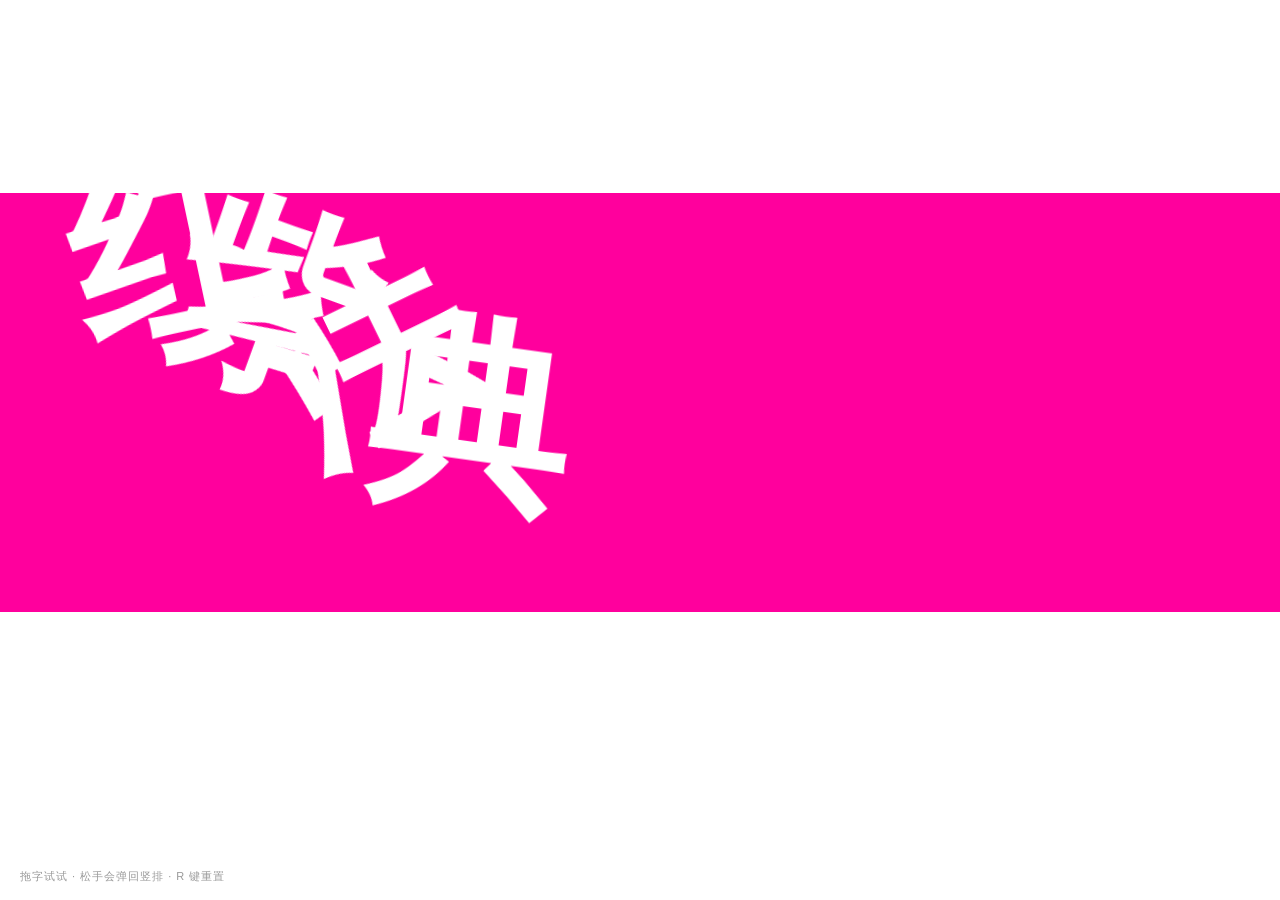
==== candy.html @ d39c6320 "字改成各自不同角度（-12/20/-26/8°），碰撞换成软排斥：允许压着但会互相推，保留「挤在一起」的观感（真刚体碰撞会把字彻底推开）" ====
<!doctype html>
<meta charset="utf-8">
<title>糖果标题原型</title>
<style>
  * { box-sizing: border-box; }
  html, body { margin: 0; background: #fff; overflow: hidden; font-family: "Microsoft YaHei", sans-serif; }
  #band { position: absolute; left: 0; top: 193px; width: 100%; height: 419px; background: #FF009D; }
  .ch { position: absolute; left: 0; top: 0; width: 200px; height: 200px; color: #fff;
        font-size: 200px; line-height: 200px; text-align: center; font-weight: 700;
        will-change: transform; user-select: none; }
  #hint { position: absolute; left: 20px; bottom: 16px; font-size: 11px; color: #999; letter-spacing: 1px; }
</style>
<div id="band"></div>
<div id="hint">拖字试试 · 松手会弹回竖排 · R 键重置</div>
<script src="libs/matter.min.js"></script>
<script>
var Engine = Matter.Engine, World = Matter.World, Bodies = Matter.Bodies, Body = Matter.Body;

var engine = Engine.create({ gravity: { x: 0, y: 0 } });
var world = engine.world;
var BT = 193, BB = 612, BW = window.innerWidth, SIZE = 200;


var chars = ['红', '紫', '法', '典'];
var home = [];
var bodies = chars.map(function (c, i) {
  // 按她那张图：沿 31° 斜线排、四个字各自转不同角度、挤在一起
  var x = 170 + i * 100, y = 248 + i * 56;
  var b = Bodies.rectangle(x, y, SIZE, SIZE, {
    friction: 0.25, restitution: 0.45, frictionAir: 0.02, density: 0.0015,
    collisionFilter: { group: -1 }
  });
  b.homeX = x; b.homeY = y;
  b.homeAngle = [-12, 20, -26, 8][i] * Math.PI / 180;   // 每字不同角度（她 2026-11-17 要求）
  Body.setAngle(b, b.homeAngle);
  World.add(world, b);
  var el = document.createElement('div');
  el.className = 'ch';
  el.textContent = c;
  document.body.appendChild(el);
  home.push(el);
  return b;
});

// 鼠标划过 → 轻微晃动（不拖拽），幅度很小
var lastX = null, lastY = null;
document.addEventListener('pointermove', function (e) {
  if (lastX === null) { lastX = e.clientX; lastY = e.clientY; return; }
  var vx = e.clientX - lastX, vy = e.clientY - lastY;
  lastX = e.clientX; lastY = e.clientY;
  var sp = Math.min(Math.hypot(vx, vy), 40);
  if (sp < 1) return;
  bodies.forEach(function (b) {
    var d = Math.hypot(b.position.x - e.clientX, b.position.y - e.clientY);
    if (d < 380) {
      var f = 0.00022 * (1 - d / 380) * b.mass;
      Body.applyForce(b, b.position, { x: vx * f, y: vy * f });
    }
  });
});

function reset() {
  bodies.forEach(function (b) {
    Body.setPosition(b, { x: b.homeX, y: b.homeY });
    Body.setVelocity(b, { x: 0, y: 0 });
    Body.setAngularVelocity(b, 0);
    Body.setAngle(b, 0);
  });
}
window.addEventListener('keydown', function (e) { if (e.key === 'r' || e.key === 'R') reset(); });

var SPRING = 0.00006;
var ANG_SPRING = 0.00035;
var GRAV = 0;
var MIN_D = 130;       // 两字中心的「挤」间距：小于它就互相推（允许 30% 左右重叠）
var PUSH = 0.00016;
function frame() {
  // 软碰撞：字可以压着字，但压太深会被推开 —— 真刚体碰撞会让它们彻底分开，就没有「挤」了
  for (var a = 0; a < bodies.length; a++) {
    for (var c = a + 1; c < bodies.length; c++) {
      var A = bodies[a], B = bodies[c];
      var dx = B.position.x - A.position.x, dy = B.position.y - A.position.y;
      var d = Math.sqrt(dx * dx + dy * dy) || 1;
      if (d < MIN_D) {
        var pf = (MIN_D - d) / MIN_D * PUSH;
        var ux = dx / d, uy = dy / d;
        Body.applyForce(A, A.position, { x: -ux * pf * A.mass, y: -uy * pf * A.mass });
        Body.applyForce(B, B.position, { x: ux * pf * B.mass, y: uy * pf * B.mass });
      }
    }
  }
  bodies.forEach(function (b) {
    var dx = b.homeX - b.position.x, dy = b.homeY - b.position.y;
    Body.applyForce(b, b.position, { x: dx * SPRING * b.mass, y: dy * SPRING * b.mass + GRAV * b.mass });
    // 角度也弹簧回位
    var da = b.homeAngle - b.angle;
    b.torque += da * ANG_SPRING * b.inertia;
    b.angularVelocity *= 0.92;
  });
  Engine.update(engine, 1000 / 60);
  bodies.forEach(function (b, i) {
    var el = home[i];
    el.style.transform = 'translate(' + (b.position.x - SIZE / 2).toFixed(2) + 'px,' +
      (b.position.y - SIZE / 2).toFixed(2) + 'px) rotate(' + b.angle.toFixed(4) + 'rad)';
  });
  requestAnimationFrame(frame);
}
frame();
</script>
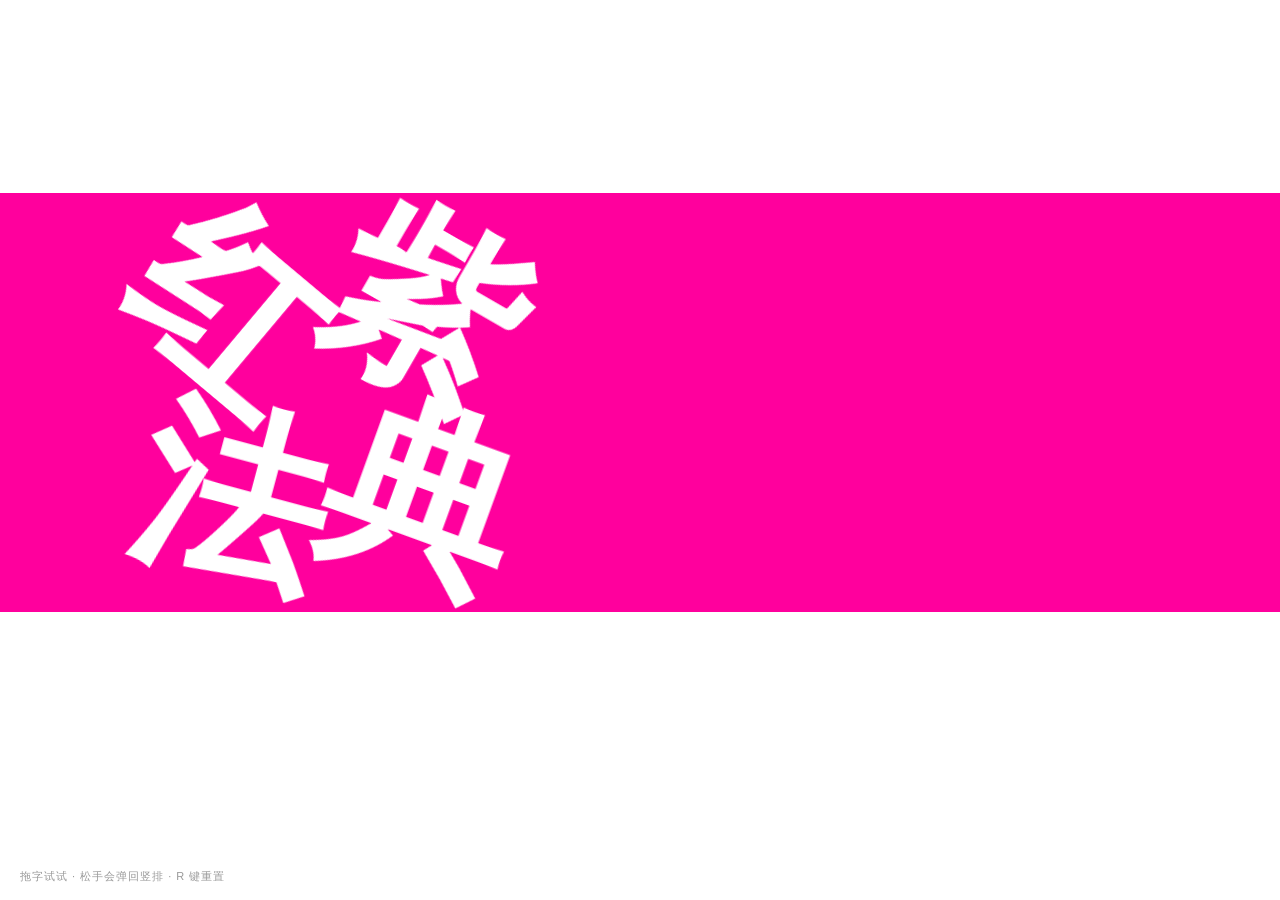
==== commit b056774e: "按 DeepSeek 读出的参考图重排：4 字 2x2 错位、各自 40/30/15/20°、单字占色带一半、物理体缩到 130 让旋转的方块不互推" ====
--- a/candy.html
+++ b/candy.html
@@ -5,8 +5,8 @@
   * { box-sizing: border-box; }
   html, body { margin: 0; background: #fff; overflow: hidden; font-family: "Microsoft YaHei", sans-serif; }
   #band { position: absolute; left: 0; top: 193px; width: 100%; height: 419px; background: #FF009D; }
-  .ch { position: absolute; left: 0; top: 0; width: 200px; height: 200px; color: #fff;
-        font-size: 200px; line-height: 200px; text-align: center; font-weight: 700;
+  .ch { position: absolute; left: 0; top: 0; width: 190px; height: 190px; color: #fff;
+        font-size: 190px; line-height: 190px; text-align: center; font-weight: 700;
         will-change: transform; user-select: none; }
   #hint { position: absolute; left: 20px; bottom: 16px; font-size: 11px; color: #999; letter-spacing: 1px; }
 </style>
@@ -18,20 +18,22 @@
 
 var engine = Engine.create({ gravity: { x: 0, y: 0 } });
 var world = engine.world;
-var BT = 193, BB = 612, BW = window.innerWidth, SIZE = 200;
+var BT = 193, BB = 612, BW = window.innerWidth, SIZE = 190;
 
 
 var chars = ['红', '紫', '法', '典'];
 var home = [];
 var bodies = chars.map(function (c, i) {
-  // 按她那张图：沿 31° 斜线排、四个字各自转不同角度、挤在一起
-  var x = 170 + i * 100, y = 248 + i * 56;
-  var b = Bodies.rectangle(x, y, SIZE, SIZE, {
+  // 按参考图重排（2026-11-17，DeepSeek 视觉读出来的）：2×2 错位，各自角度不同、不重叠
+  // 左上红 / 右上紫 / 左下法 / 右下典
+  var POS = [[232, 307], [422, 307], [232, 497], [422, 497]];
+  var x = POS[i][0], y = POS[i][1];
+  var b = Bodies.rectangle(x, y, 130, 130, {
     friction: 0.25, restitution: 0.45, frictionAir: 0.02, density: 0.0015,
-    collisionFilter: { group: -1 }
+    collisionFilter: { group: 0 }
   });
   b.homeX = x; b.homeY = y;
-  b.homeAngle = [-12, 20, -26, 8][i] * Math.PI / 180;   // 每字不同角度（她 2026-11-17 要求）
+  b.homeAngle = [40, 30, 15, 20][i] * Math.PI / 180;   // 参考图读出来的四个角度
   Body.setAngle(b, b.homeAngle);
   World.add(world, b);
   var el = document.createElement('div');
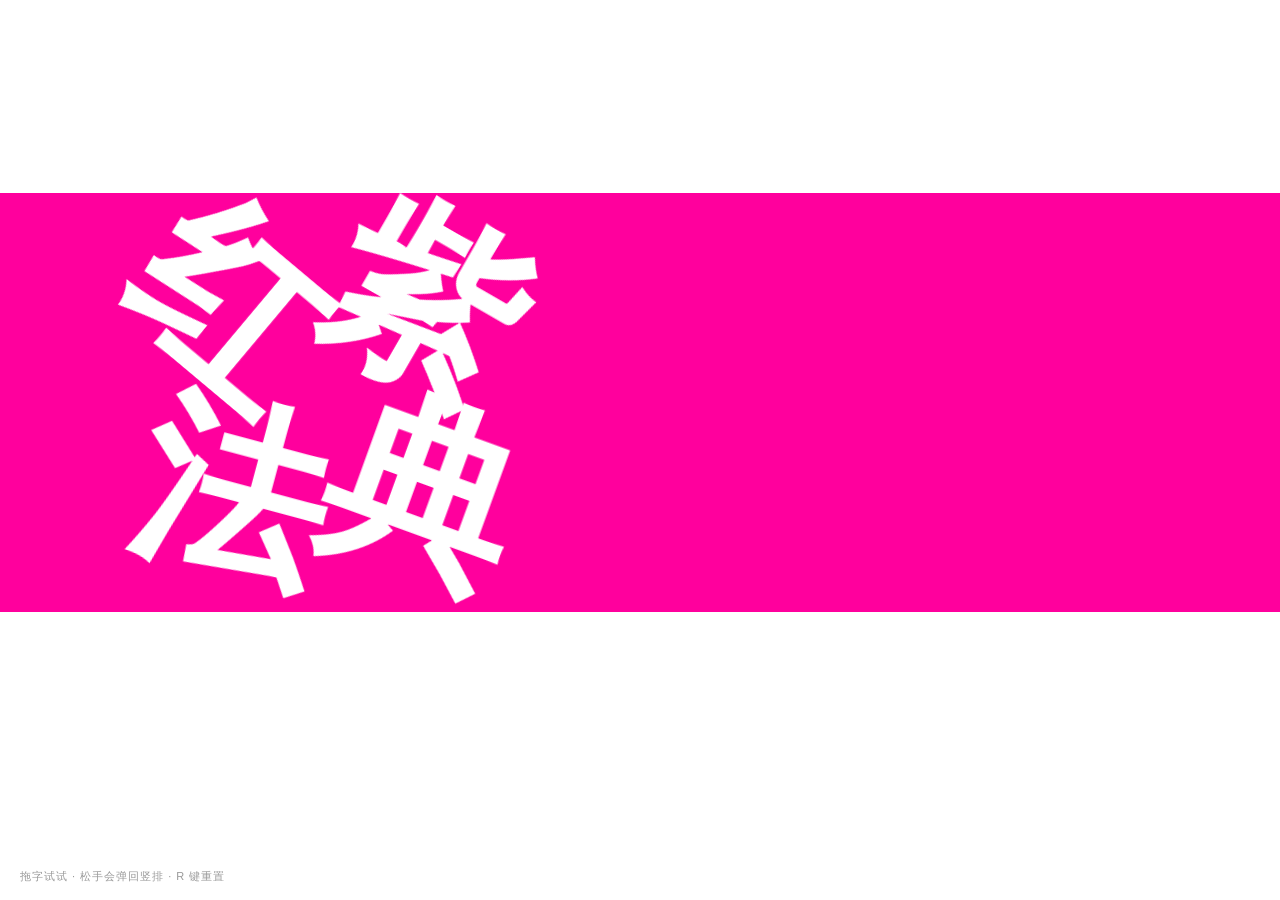
==== commit eee60063: "微调成有重量感：重力 0.3、弹簧很弱（下沉约 16px）、阻尼加大、鼠标力调小；色带加 overflow 裁掉露头的字" ====
--- a/candy.html
+++ b/candy.html
@@ -4,7 +4,7 @@
 <style>
   * { box-sizing: border-box; }
   html, body { margin: 0; background: #fff; overflow: hidden; font-family: "Microsoft YaHei", sans-serif; }
-  #band { position: absolute; left: 0; top: 193px; width: 100%; height: 419px; background: #FF009D; }
+  #band { position: absolute; left: 0; top: 193px; width: 100%; height: 419px; background: #FF009D; overflow: hidden; }
   .ch { position: absolute; left: 0; top: 0; width: 190px; height: 190px; color: #fff;
         font-size: 190px; line-height: 190px; text-align: center; font-weight: 700;
         will-change: transform; user-select: none; }
@@ -16,7 +16,7 @@
 <script>
 var Engine = Matter.Engine, World = Matter.World, Bodies = Matter.Bodies, Body = Matter.Body;
 
-var engine = Engine.create({ gravity: { x: 0, y: 0 } });
+var engine = Engine.create({ gravity: { x: 0, y: 0.3 } });
 var world = engine.world;
 var BT = 193, BB = 612, BW = window.innerWidth, SIZE = 190;
 
@@ -26,10 +26,10 @@
 var bodies = chars.map(function (c, i) {
   // 按参考图重排（2026-11-17，DeepSeek 视觉读出来的）：2×2 错位，各自角度不同、不重叠
   // 左上红 / 右上紫 / 左下法 / 右下典
-  var POS = [[232, 307], [422, 307], [232, 497], [422, 497]];
+  var POS = [[232, 291], [422, 291], [232, 481], [422, 481]];
   var x = POS[i][0], y = POS[i][1];
-  var b = Bodies.rectangle(x, y, 130, 130, {
-    friction: 0.25, restitution: 0.45, frictionAir: 0.02, density: 0.0015,
+  var b = Bodies.rectangle(x, y, 150, 150, {
+    friction: 0.4, restitution: 0.15, frictionAir: 0.055, density: 0.0015,
     collisionFilter: { group: 0 }
   });
   b.homeX = x; b.homeY = y;
@@ -39,7 +39,7 @@
   var el = document.createElement('div');
   el.className = 'ch';
   el.textContent = c;
-  document.body.appendChild(el);
+  document.getElementById('band').appendChild(el);
   home.push(el);
   return b;
 });
@@ -54,8 +54,8 @@
   if (sp < 1) return;
   bodies.forEach(function (b) {
     var d = Math.hypot(b.position.x - e.clientX, b.position.y - e.clientY);
-    if (d < 380) {
-      var f = 0.00022 * (1 - d / 380) * b.mass;
+    if (d < 300) {
+      var f = 0.00008 * (1 - d / 380) * b.mass;
       Body.applyForce(b, b.position, { x: vx * f, y: vy * f });
     }
   });
@@ -71,7 +71,7 @@
 }
 window.addEventListener('keydown', function (e) { if (e.key === 'r' || e.key === 'R') reset(); });
 
-var SPRING = 0.00006;
+var SPRING = 0.000025;   // 弱弹簧：重量压着它，只微微下沉
 var ANG_SPRING = 0.00035;
 var GRAV = 0;
 var MIN_D = 130;       // 两字中心的「挤」间距：小于它就互相推（允许 30% 左右重叠）
@@ -97,13 +97,13 @@
     // 角度也弹簧回位
     var da = b.homeAngle - b.angle;
     b.torque += da * ANG_SPRING * b.inertia;
-    b.angularVelocity *= 0.92;
+    b.angularVelocity *= 0.86;
   });
   Engine.update(engine, 1000 / 60);
   bodies.forEach(function (b, i) {
     var el = home[i];
     el.style.transform = 'translate(' + (b.position.x - SIZE / 2).toFixed(2) + 'px,' +
-      (b.position.y - SIZE / 2).toFixed(2) + 'px) rotate(' + b.angle.toFixed(4) + 'rad)';
+      (b.position.y - 193 - SIZE / 2).toFixed(2) + 'px) rotate(' + b.angle.toFixed(4) + 'rad)';
   });
   requestAnimationFrame(frame);
 }
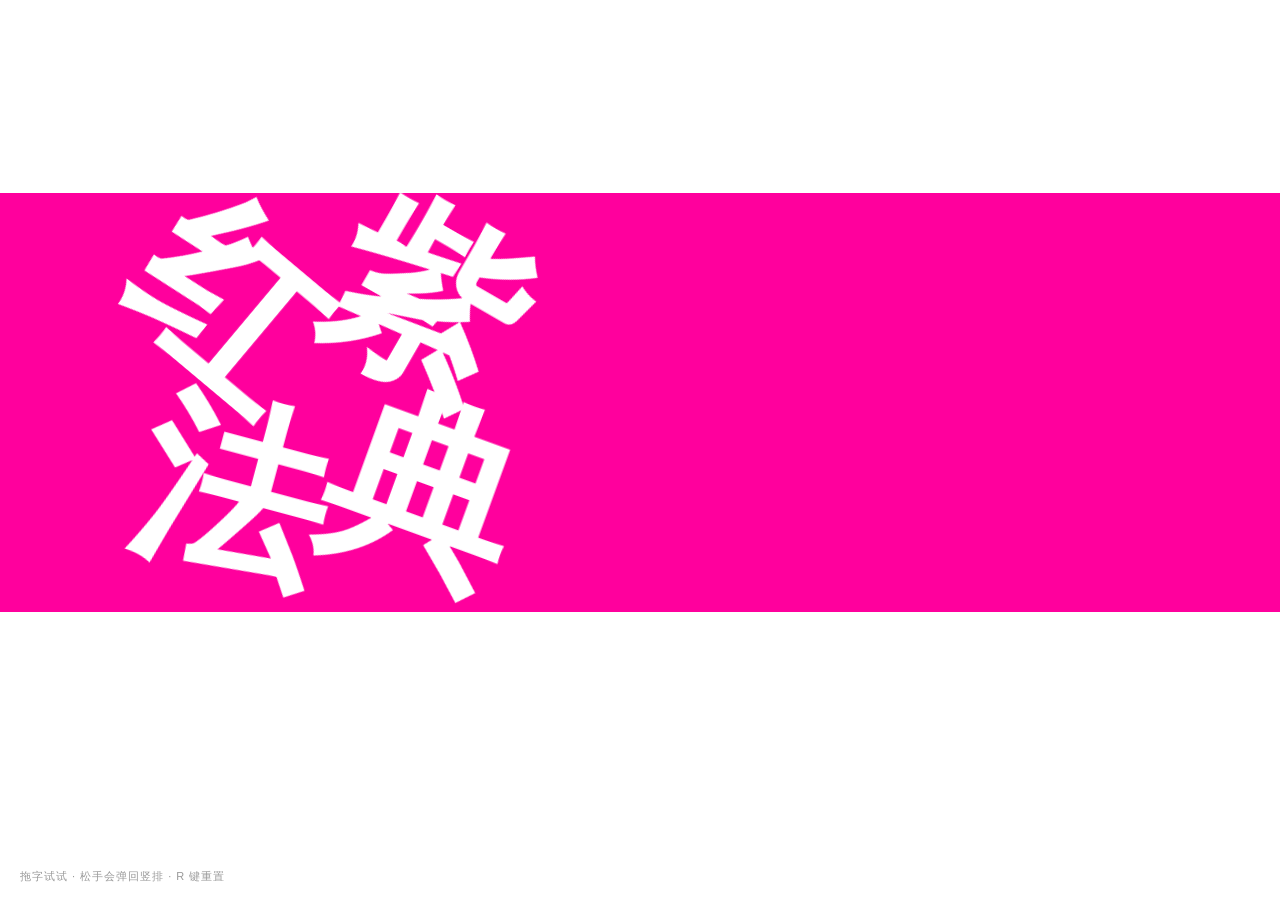
==== commit 881bd401: "晃动改成滚轮驱动（她纠正：一开始要的就是滚轮，不是鼠标划过）；冲量 0.000055、质量加大，实测滚 6 格沉 39px、2.2 秒回原位" ====
--- a/candy.html
+++ b/candy.html
@@ -29,7 +29,7 @@
   var POS = [[232, 291], [422, 291], [232, 481], [422, 481]];
   var x = POS[i][0], y = POS[i][1];
   var b = Bodies.rectangle(x, y, 150, 150, {
-    friction: 0.4, restitution: 0.15, frictionAir: 0.055, density: 0.0015,
+    friction: 0.4, restitution: 0.15, frictionAir: 0.042, density: 0.0045,
     collisionFilter: { group: 0 }
   });
   b.homeX = x; b.homeY = y;
@@ -44,22 +44,18 @@
   return b;
 });
 
-// 鼠标划过 → 轻微晃动（不拖拽），幅度很小
-var lastX = null, lastY = null;
-document.addEventListener('pointermove', function (e) {
-  if (lastX === null) { lastX = e.clientX; lastY = e.clientY; return; }
-  var vx = e.clientX - lastX, vy = e.clientY - lastY;
-  lastX = e.clientX; lastY = e.clientY;
-  var sp = Math.min(Math.hypot(vx, vy), 40);
-  if (sp < 1) return;
+// 滚轮 → 字被震一下（她 2026-11-17 纠正：不是鼠标划过，是滚轮滚动才动）
+// 「沉重」= 冲量小、恢复慢、阻尼大
+window.addEventListener('wheel', function (e) {
+  var d = Math.max(-70, Math.min(70, e.deltaY));
+  var k = 0.000055;
   bodies.forEach(function (b) {
-    var d = Math.hypot(b.position.x - e.clientX, b.position.y - e.clientY);
-    if (d < 300) {
-      var f = 0.00008 * (1 - d / 380) * b.mass;
-      Body.applyForce(b, b.position, { x: vx * f, y: vy * f });
-    }
+    Body.applyForce(b, b.position, {
+      x: d * k * 0.35 * b.mass,
+      y: Math.abs(d) * k * b.mass
+    });
   });
-});
+}, { passive: true });
 
 function reset() {
   bodies.forEach(function (b) {
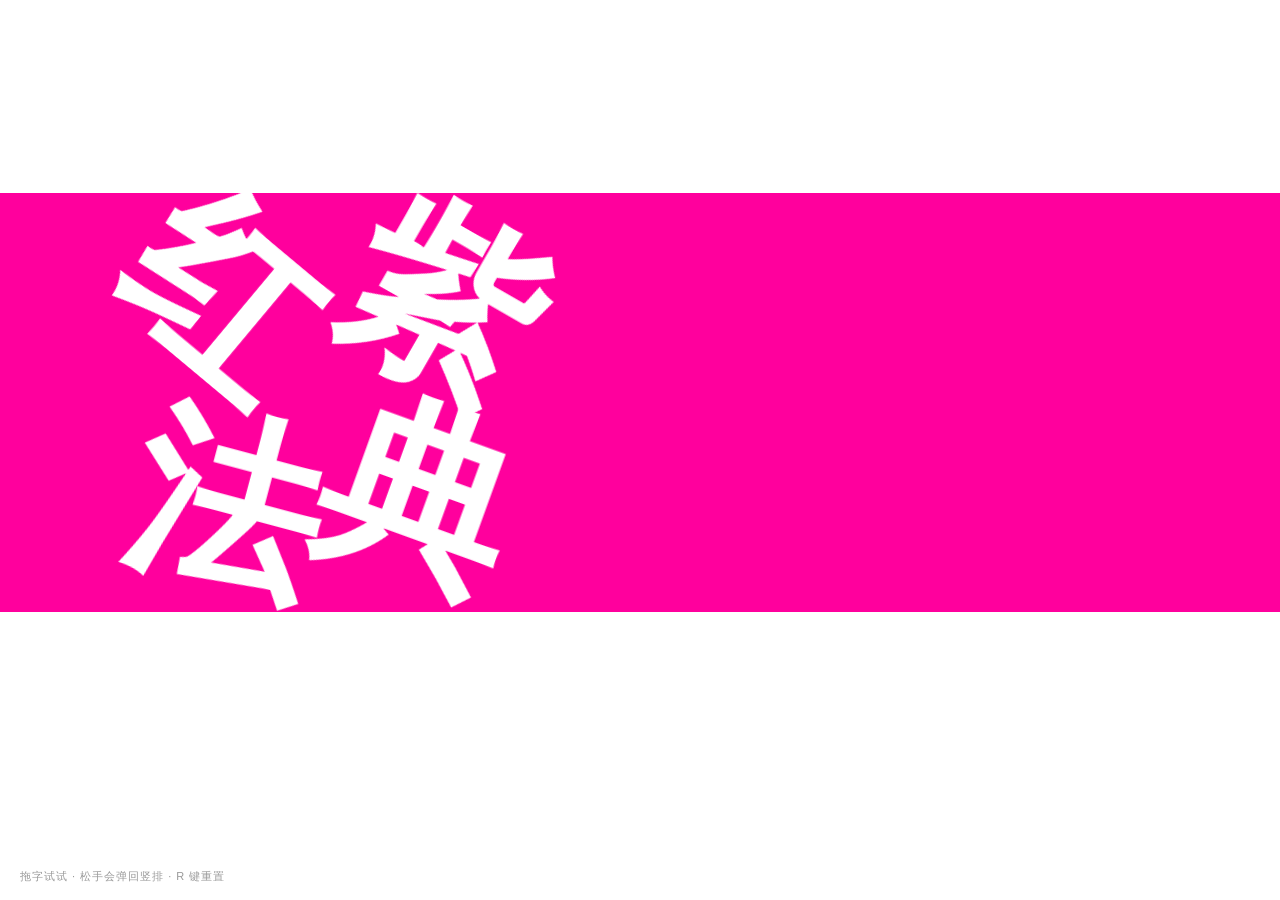
==== commit 813362eb: "晃动改成左右 5-6px、角度各转 ±2°：滚轮驱动，碰撞倾斜按滚动方向给角速度（字本来不重叠、真碰撞撞不起来）" ====
--- a/candy.html
+++ b/candy.html
@@ -28,7 +28,7 @@
   // 左上红 / 右上紫 / 左下法 / 右下典
   var POS = [[232, 291], [422, 291], [232, 481], [422, 481]];
   var x = POS[i][0], y = POS[i][1];
-  var b = Bodies.rectangle(x, y, 150, 150, {
+  var b = Bodies.rectangle(x, y, 176, 176, {
     friction: 0.4, restitution: 0.15, frictionAir: 0.042, density: 0.0045,
     collisionFilter: { group: 0 }
   });
@@ -47,13 +47,14 @@
 // 滚轮 → 字被震一下（她 2026-11-17 纠正：不是鼠标划过，是滚轮滚动才动）
 // 「沉重」= 冲量小、恢复慢、阻尼大
 window.addEventListener('wheel', function (e) {
+  // 她 2026-11-17：只要 5px 左右的横向偏移，用来跟页面其他左右动效对上
   var d = Math.max(-70, Math.min(70, e.deltaY));
-  var k = 0.000055;
-  bodies.forEach(function (b) {
-    Body.applyForce(b, b.position, {
-      x: d * k * 0.35 * b.mass,
-      y: Math.abs(d) * k * b.mass
-    });
+  var k = 0.0000008;
+  bodies.forEach(function (b, i) {
+    Body.applyForce(b, b.position, { x: d * k * b.mass, y: 0 });
+    // 碰撞倾斜：字本来就不重叠、撞不起来，所以按滚动方向和幅度给一点角速度，
+    // 晃的时候各自歪几度再被角度弹簧拉回去（她 2026-11-17）
+    Body.setAngularVelocity(b, b.angularVelocity + d * 0.00026 * (i % 2 ? -1 : 1));
   });
 }, { passive: true });
 
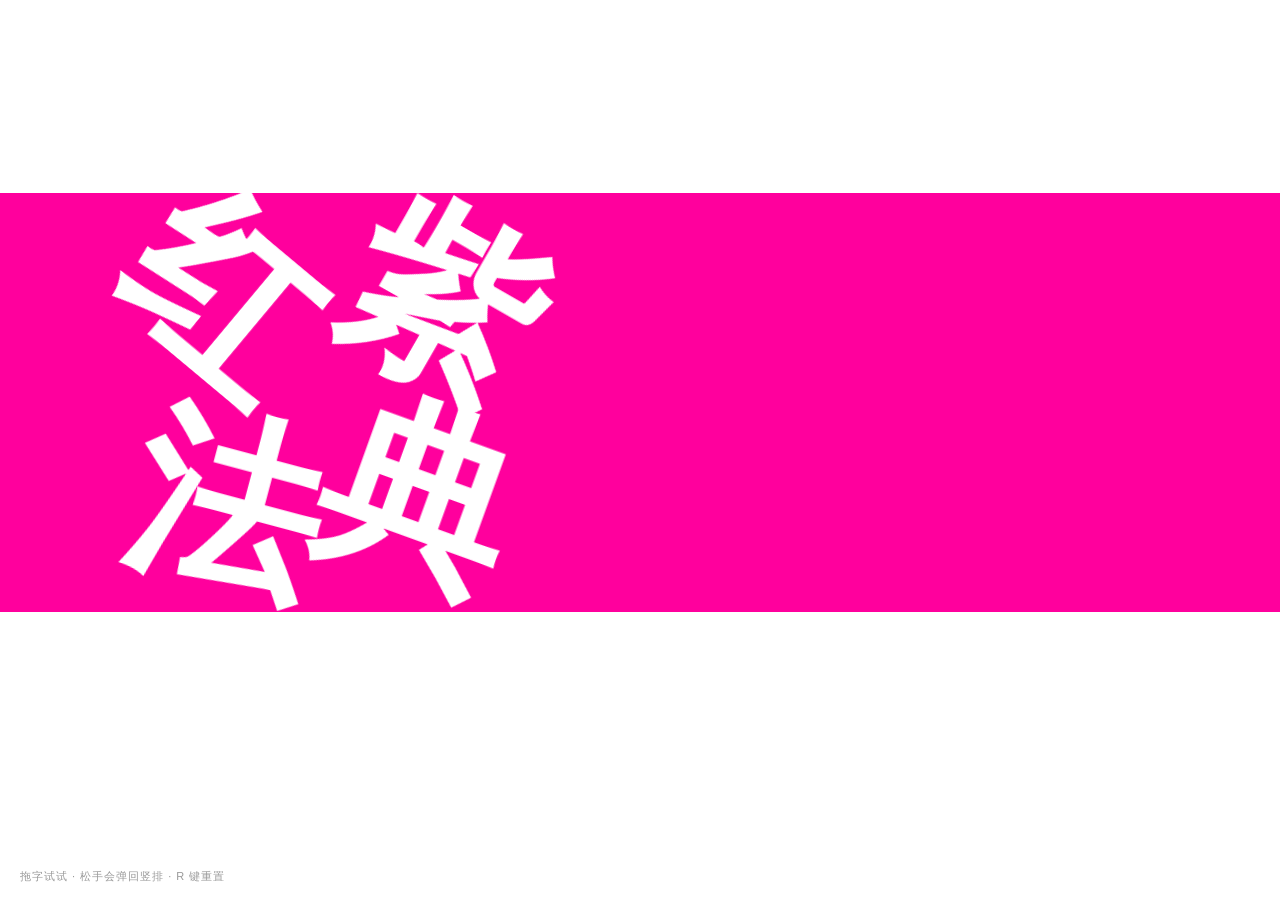
==== commit f16b1b81: "改成刹车感：二阶弹簧追目标偏移，滚轮后先被拖住 16px 再回弹、过冲 5px 反复衰减，约 1.6 秒收敛" ====
--- a/candy.html
+++ b/candy.html
@@ -44,18 +44,12 @@
   return b;
 });
 
-// 滚轮 → 字被震一下（她 2026-11-17 纠正：不是鼠标划过，是滚轮滚动才动）
-// 「沉重」= 冲量小、恢复慢、阻尼大
+// 滚轮 → 像刹车一样的前摇后摇（她 2026-11-17）
+// 不是给力，而是给一个「目标偏移」，字用二阶弹簧去追：追不到 → 前摇；追过头 → 后摇
+var offT = 0, off = 0, offV = 0;
 window.addEventListener('wheel', function (e) {
-  // 她 2026-11-17：只要 5px 左右的横向偏移，用来跟页面其他左右动效对上
   var d = Math.max(-70, Math.min(70, e.deltaY));
-  var k = 0.0000008;
-  bodies.forEach(function (b, i) {
-    Body.applyForce(b, b.position, { x: d * k * b.mass, y: 0 });
-    // 碰撞倾斜：字本来就不重叠、撞不起来，所以按滚动方向和幅度给一点角速度，
-    // 晃的时候各自歪几度再被角度弹簧拉回去（她 2026-11-17）
-    Body.setAngularVelocity(b, b.angularVelocity + d * 0.00026 * (i % 2 ? -1 : 1));
-  });
+  offT -= d * 0.13;          // 往滚动的反方向拖（刹车时人往前倾）
 }, { passive: true });
 
 function reset() {
@@ -74,6 +68,10 @@
 var MIN_D = 130;       // 两字中心的「挤」间距：小于它就互相推（允许 30% 左右重叠）
 var PUSH = 0.00016;
 function frame() {
+  offT *= 0.90;                        // 目标自己衰减回 0
+  var acc = (offT - off) * 0.11 - offV * 0.034;
+  offV += acc;
+  off += offV;
   // 软碰撞：字可以压着字，但压太深会被推开 —— 真刚体碰撞会让它们彻底分开，就没有「挤」了
   for (var a = 0; a < bodies.length; a++) {
     for (var c = a + 1; c < bodies.length; c++) {
@@ -99,8 +97,8 @@
   Engine.update(engine, 1000 / 60);
   bodies.forEach(function (b, i) {
     var el = home[i];
-    el.style.transform = 'translate(' + (b.position.x - SIZE / 2).toFixed(2) + 'px,' +
-      (b.position.y - 193 - SIZE / 2).toFixed(2) + 'px) rotate(' + b.angle.toFixed(4) + 'rad)';
+    el.style.transform = 'translate(' + (b.position.x + off - SIZE / 2).toFixed(2) + 'px,' +
+      (b.position.y - 193 - SIZE / 2).toFixed(2) + 'px) rotate(' + (b.angle + off * 0.0035).toFixed(4) + 'rad)';
   });
   requestAnimationFrame(frame);
 }
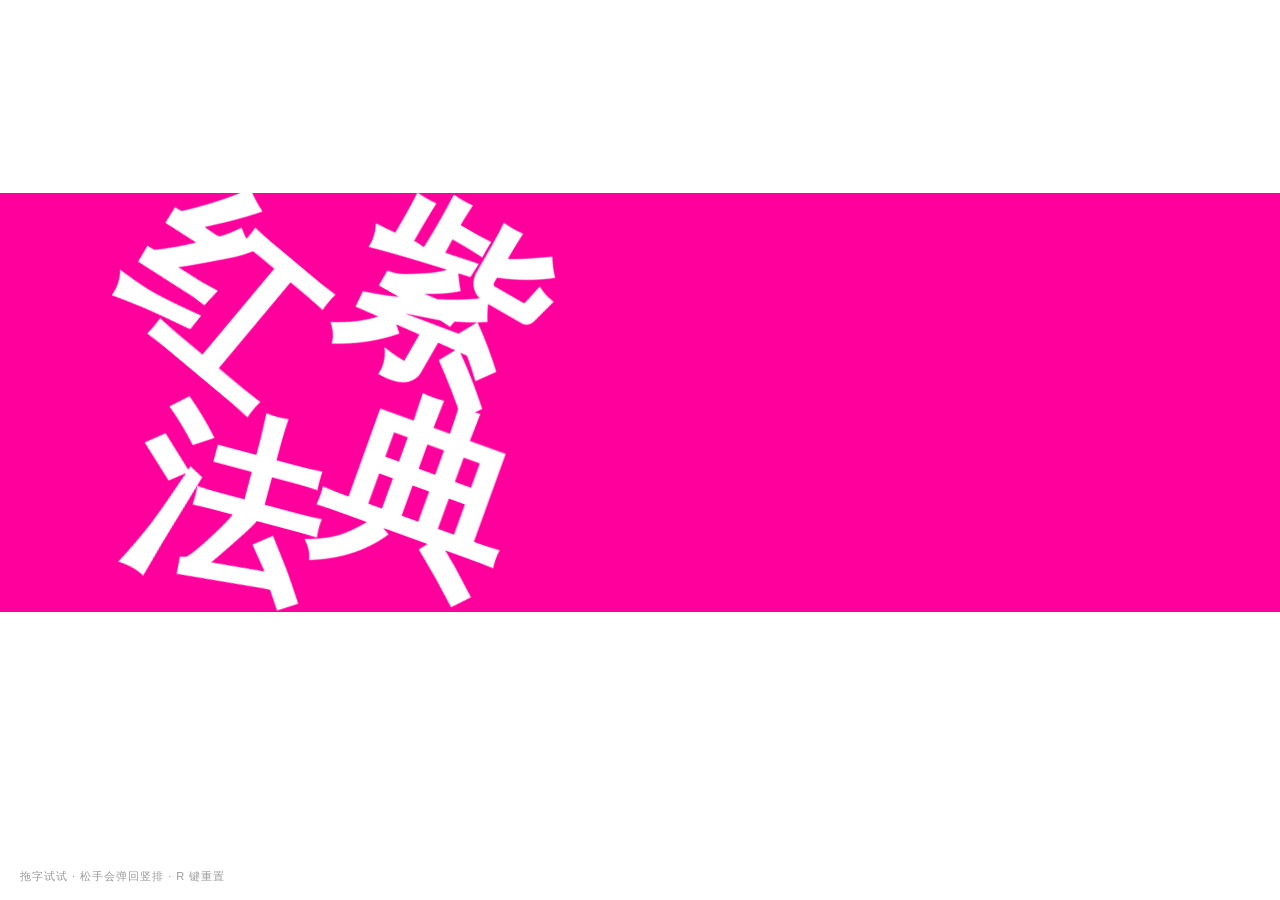
==== commit 708352f3: "位移加一点：冲量 0.058→0.078，前摇 15→19px，回位节奏不变" ====
--- a/candy.html
+++ b/candy.html
@@ -49,7 +49,7 @@
 var offT = 0, off = 0, offV = 0;
 window.addEventListener('wheel', function (e) {
   var d = Math.max(-70, Math.min(70, e.deltaY));
-  offT -= d * 0.13;          // 往滚动的反方向拖（刹车时人往前倾）
+  offT -= d * 0.078;          // 往滚动的反方向拖（刹车时人往前倾）
 }, { passive: true });
 
 function reset() {
@@ -68,8 +68,8 @@
 var MIN_D = 130;       // 两字中心的「挤」间距：小于它就互相推（允许 30% 左右重叠）
 var PUSH = 0.00016;
 function frame() {
-  offT *= 0.90;                        // 目标自己衰减回 0
-  var acc = (offT - off) * 0.11 - offV * 0.034;
+  offT *= 0.965;                        // 目标自己衰减回 0
+  var acc = (offT - off) * 0.013 - offV * 0.092;
   offV += acc;
   off += offV;
   // 软碰撞：字可以压着字，但压太深会被推开 —— 真刚体碰撞会让它们彻底分开，就没有「挤」了
